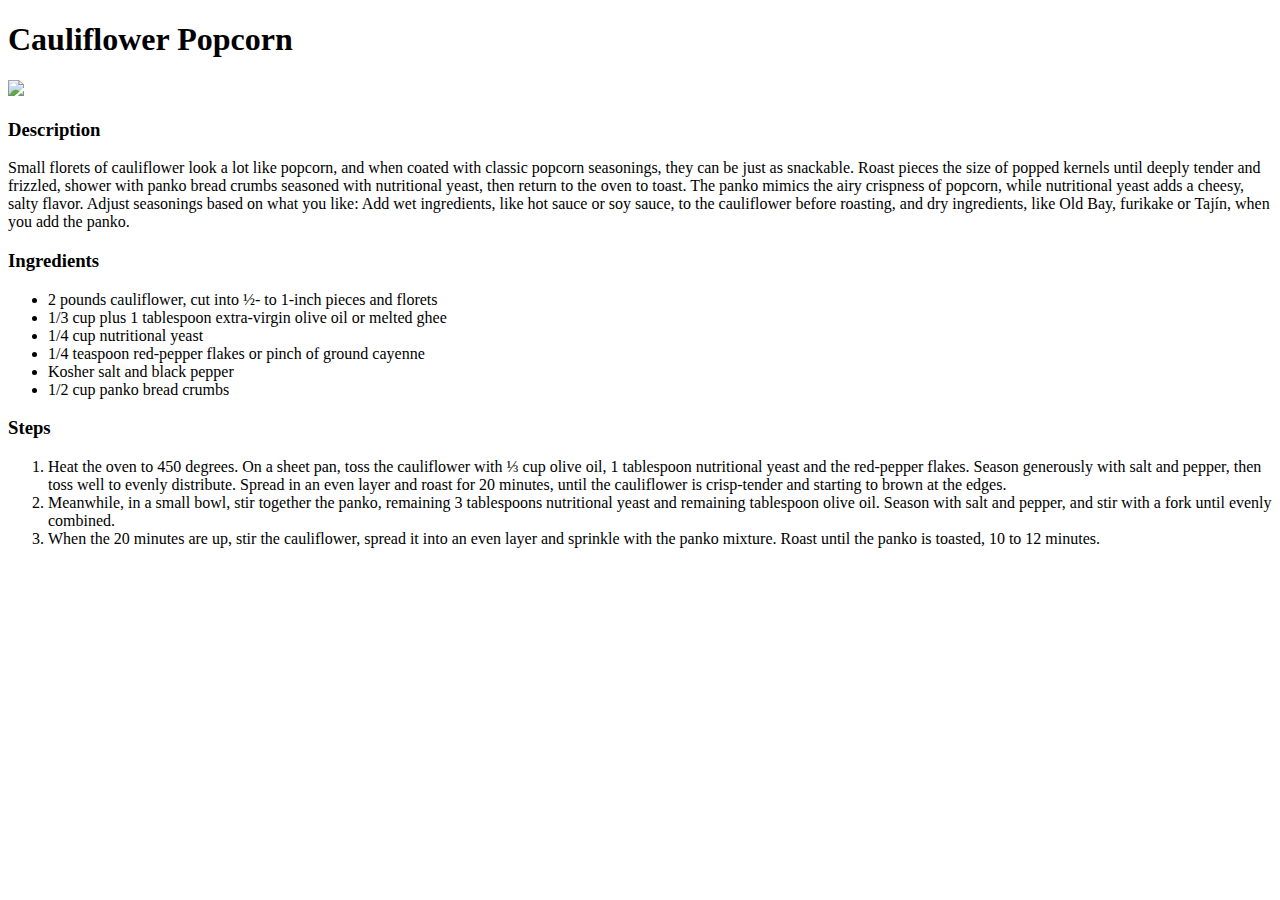
==== recipes/cauliflower-popcorn.html @ c9216d57 "Homepage with 3 recipes html" ====
<!DOCTYPE html>
<html>
    <head>
        <meta charset="utf-8">
        <title>Cauliflower Popcorn Recipe</title>
    </head>
    <body>
        <h1>Cauliflower Popcorn</h1>
        <img src="https://static01.nyt.com/images/2022/02/09/dining/as-cauliflower-popcorn/merlin_200566068_8c9db2d4-8861-4436-92ce-c93303dba0af-master768.jpg?w=1024&q=75">
        <h3>Description</h3>
        <p>Small florets of cauliflower look a lot like popcorn, and when coated with classic popcorn seasonings, they can be just as snackable. Roast pieces the size of popped kernels until deeply tender and frizzled, shower with panko bread crumbs seasoned with nutritional yeast, then return to the oven to toast. The panko mimics the airy crispness of popcorn, while nutritional yeast adds a cheesy, salty flavor. Adjust seasonings based on what you like: Add wet ingredients, like hot sauce or soy sauce, to the cauliflower before roasting, and dry ingredients, like Old Bay, furikake or Tajín, when you add the panko.</p>
        <h3>Ingredients</h3>
        <ul>
            <li>2 pounds cauliflower, cut into ½- to 1-inch pieces and florets</li>
            <li>1/3 cup plus 1 tablespoon extra-virgin olive oil or melted ghee</li>
            <li>1/4 cup nutritional yeast</li>
            <li>1/4 teaspoon red-pepper flakes or pinch of ground cayenne</li>
            <li>Kosher salt and black pepper</li>
            <li>1/2 cup panko bread crumbs</li>
        </ul>
        <h3>Steps</h3>
        <ol>
            <li>Heat the oven to 450 degrees. On a sheet pan, toss the cauliflower with ⅓ cup olive oil, 1 tablespoon nutritional yeast and the red-pepper flakes. Season generously with salt and pepper, then toss well to evenly distribute. Spread in an even layer and roast for 20 minutes, until the cauliflower is crisp-tender and starting to brown at the edges.</li>
            <li>Meanwhile, in a small bowl, stir together the panko, remaining 3 tablespoons nutritional yeast and remaining tablespoon olive oil. Season with salt and pepper, and stir with a fork until evenly combined.</li>
            <li>When the 20 minutes are up, stir the cauliflower, spread it into an even layer and sprinkle with the panko mixture. Roast until the panko is toasted, 10 to 12 minutes.</li>
        </ol>
    </body>
</html>
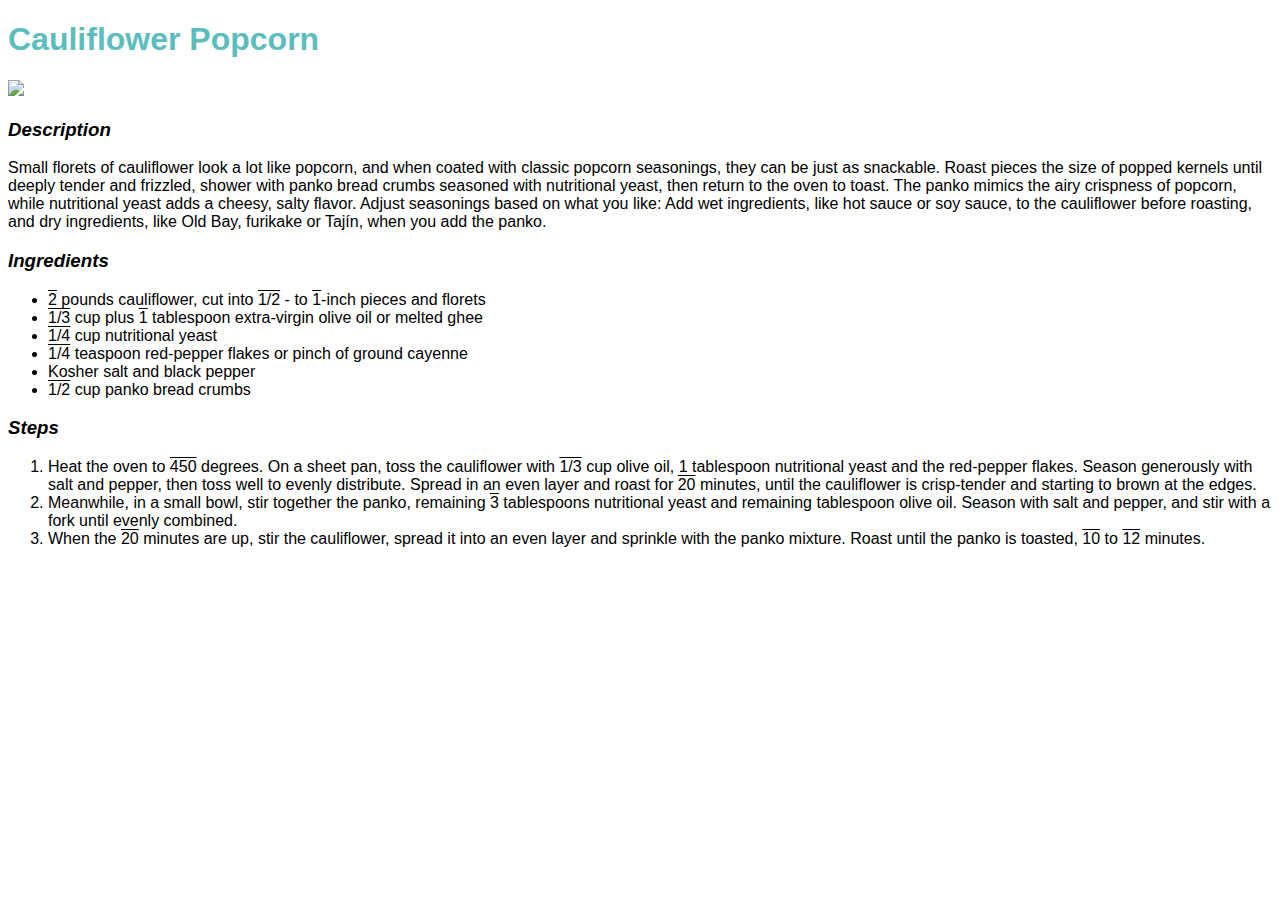
==== commit 5bac4394: "Some new design features with overlined numbers" ====
--- a/recipes/cauliflower-popcorn.html
+++ b/recipes/cauliflower-popcorn.html
@@ -1,28 +1,29 @@
 <!DOCTYPE html>
 <html>
     <head>
+        <link rel="stylesheet" href="../style.css">
         <meta charset="utf-8">
         <title>Cauliflower Popcorn Recipe</title>
     </head>
     <body>
-        <h1>Cauliflower Popcorn</h1>
+        <h1 class="heading home">Cauliflower Popcorn</h1>
         <img src="https://static01.nyt.com/images/2022/02/09/dining/as-cauliflower-popcorn/merlin_200566068_8c9db2d4-8861-4436-92ce-c93303dba0af-master768.jpg?w=1024&q=75">
-        <h3>Description</h3>
+        <h3 class="heading sub">Description</h3>
         <p>Small florets of cauliflower look a lot like popcorn, and when coated with classic popcorn seasonings, they can be just as snackable. Roast pieces the size of popped kernels until deeply tender and frizzled, shower with panko bread crumbs seasoned with nutritional yeast, then return to the oven to toast. The panko mimics the airy crispness of popcorn, while nutritional yeast adds a cheesy, salty flavor. Adjust seasonings based on what you like: Add wet ingredients, like hot sauce or soy sauce, to the cauliflower before roasting, and dry ingredients, like Old Bay, furikake or Tajín, when you add the panko.</p>
-        <h3>Ingredients</h3>
+        <h3 class="heading sub">Ingredients</h3>
         <ul>
-            <li>2 pounds cauliflower, cut into ½- to 1-inch pieces and florets</li>
-            <li>1/3 cup plus 1 tablespoon extra-virgin olive oil or melted ghee</li>
-            <li>1/4 cup nutritional yeast</li>
-            <li>1/4 teaspoon red-pepper flakes or pinch of ground cayenne</li>
+            <li><span class="number">2</span> pounds cauliflower, cut into <span class="number">1/2</span> - to <span class="number">1</span>-inch pieces and florets</li>
+            <li><span class="number">1/3</span> cup plus <span class="number">1</span> tablespoon extra-virgin olive oil or melted ghee</li>
+            <li><span class="number">1/4</span> cup nutritional yeast</li>
+            <li><span class="number">1/4</span> teaspoon red-pepper flakes or pinch of ground cayenne</li>
             <li>Kosher salt and black pepper</li>
-            <li>1/2 cup panko bread crumbs</li>
+            <li><span class="number">1/2</span> cup panko bread crumbs</li>
         </ul>
-        <h3>Steps</h3>
+        <h3 class="heading sub">Steps</h3>
         <ol>
-            <li>Heat the oven to 450 degrees. On a sheet pan, toss the cauliflower with ⅓ cup olive oil, 1 tablespoon nutritional yeast and the red-pepper flakes. Season generously with salt and pepper, then toss well to evenly distribute. Spread in an even layer and roast for 20 minutes, until the cauliflower is crisp-tender and starting to brown at the edges.</li>
-            <li>Meanwhile, in a small bowl, stir together the panko, remaining 3 tablespoons nutritional yeast and remaining tablespoon olive oil. Season with salt and pepper, and stir with a fork until evenly combined.</li>
-            <li>When the 20 minutes are up, stir the cauliflower, spread it into an even layer and sprinkle with the panko mixture. Roast until the panko is toasted, 10 to 12 minutes.</li>
+            <li>Heat the oven to <span class="number">450</span> degrees. On a sheet pan, toss the cauliflower with <span class="number">1/3</span> cup olive oil, 1 tablespoon nutritional yeast and the red-pepper flakes. Season generously with salt and pepper, then toss well to evenly distribute. Spread in an even layer and roast for <span class="number">20</span> minutes, until the cauliflower is crisp-tender and starting to brown at the edges.</li>
+            <li>Meanwhile, in a small bowl, stir together the panko, remaining <span class="number">3</span> tablespoons nutritional yeast and remaining tablespoon olive oil. Season with salt and pepper, and stir with a fork until evenly combined.</li>
+            <li>When the <span class="number">20</span> minutes are up, stir the cauliflower, spread it into an even layer and sprinkle with the panko mixture. Roast until the panko is toasted, <span class="number">10</span> to <span class="number">12</span> minutes.</li>
         </ol>
     </body>
 </html>--- a/style.css
+++ b/style.css
@@ -0,0 +1,18 @@
+* {
+    font-family: Helvetica, sans-serif;
+}
+.recipelink {
+    color: rgb(207, 219, 39);
+}
+.heading.home {
+    color: rgb(91, 189, 189);
+}
+.heading.sub {
+    font-style: italic;
+}
+.heading.sub.add {
+    text-decoration: underline;
+}
+.number {
+    text-decoration:overline;
+}